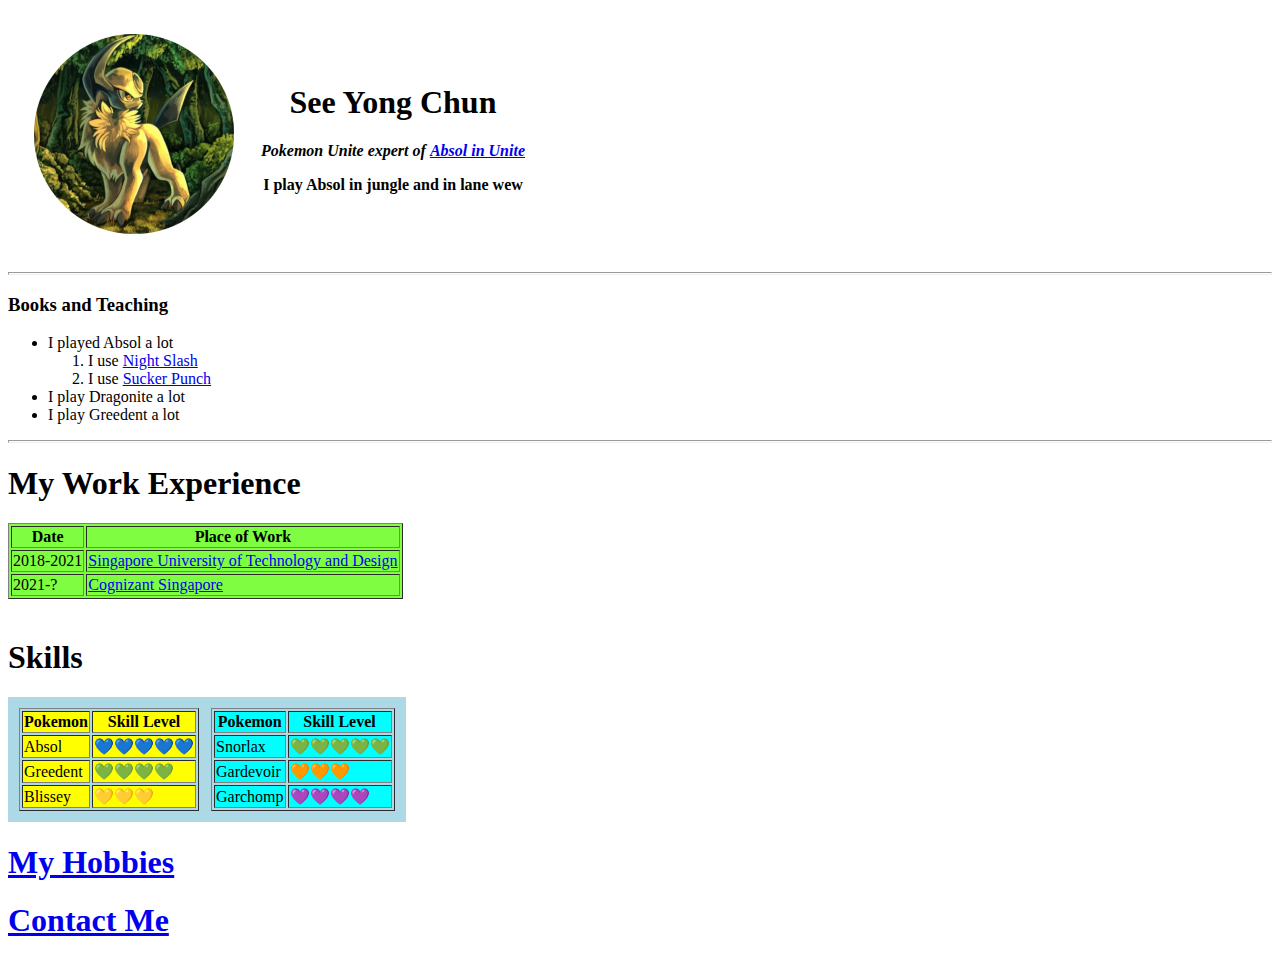
==== index.html @ 93efc691 "Add files via upload" ====
<!DOCTYPE html>
<html lang="en" dir="ltr">

<head>
  <meta charset="utf-8">
  <title>💙Yong Chun's Personal Site💙</title>
</head>

<body>
  <table cellspacing="25">
    <tbody>
      <tr>
        <th><img src="images\Absol-modified-small.png" /></th>
        <th><h1>See Yong Chun</h1>
        <p><em>Pokemon Unite expert of <strong><a href="https://unite-db.com/pokemon/absol">Absol in Unite</a></strong></em></p>
        <p>I play Absol in jungle and in lane wew</p>
        </th>
      </tr>
    </tbody>
  </table>
  <hr size="3">
  <h3>Books and Teaching</h3>
  <ul>
    <li>I played Absol a lot</li>
    <ol>
      <li>I use <a href="https://d275t8dp8rxb42.cloudfront.net/skills/Absol/Night%20Slash%20Screenshot.jpg">Night Slash</a></li>
      <li>I use <a href="https://d275t8dp8rxb42.cloudfront.net/skills/Absol/Sucker%20Punch%20Screenshot.jpg">Sucker Punch</a></li>
    </ol>
    <li>I play Dragonite a lot</li>
    <li>I play Greedent a lot</li>
  </ul>
  <hr size="3">

  <h1>My Work Experience</h1>
  <table border="1", bgcolor="#7FFD4">
    <thead>
      <tr>
        <th>Date</th>
        <th>Place of Work</th>
      </tr>
    </thead>
    <tbody>
      <tr>
        <td>2018-2021</td>
        <td><a href="https://sutd.edu.sg">Singapore University of Technology and Design</a></td>
      </tr>
      <tr>
        <td>2021-?</td>
        <td><a href="cognizant.com/sg/en">Cognizant Singapore</a></td>
      </tr>
    </tbody>
  </table>
  <br />
  <h1>Skills</h1>
  <table bgcolor="#ADD8E6" cellspacing="10">

    <tr>
      <td>
        <table border="1">
          <colgroup span="2">
            <col span="2" style="background-color: #FF0"/>
          </colgroup>
          <thead>
            <th>Pokemon</th>
            <th>Skill Level</th>
          </thead>
          <tbody>

            <tr>
              <td>Absol</td>
              <td>💙💙💙💙💙</td>
            </tr>
            <tr>
              <td>Greedent</td>
              <td>💚💚💚💚</td>
            </tr>
            <tr>
              <td>Blissey</td>
              <td>💛💛💛</td>
            </tr>
          </tbody>
        </table>
      </td>
      <td>
        <table border="1">
          <colgroup span="2">
            <col span="2" style="background-color: #0FF" />
          </colgroup>
          <thead>
            <th>Pokemon</th>
            <th>Skill Level</th>
          </thead>
          <tbody>
            <tr>
              <td>Snorlax</td>
              <td>💚💚💚💚💚</td>
            </tr>
            <tr>
              <td>Gardevoir</td>
              <td>🧡🧡🧡</td>
            </tr>
            <tr>
              <td>Garchomp</td>
              <td>💜💜💜💜</td>
            </tr>
          </tbody>

        </table>
      </td>
    </tr>
  </table>


  <h1><a href="hobbies.html">My Hobbies</a></h1>
  <h1><a href="contact-me.html">Contact Me</a></h1>
</body>

</html>
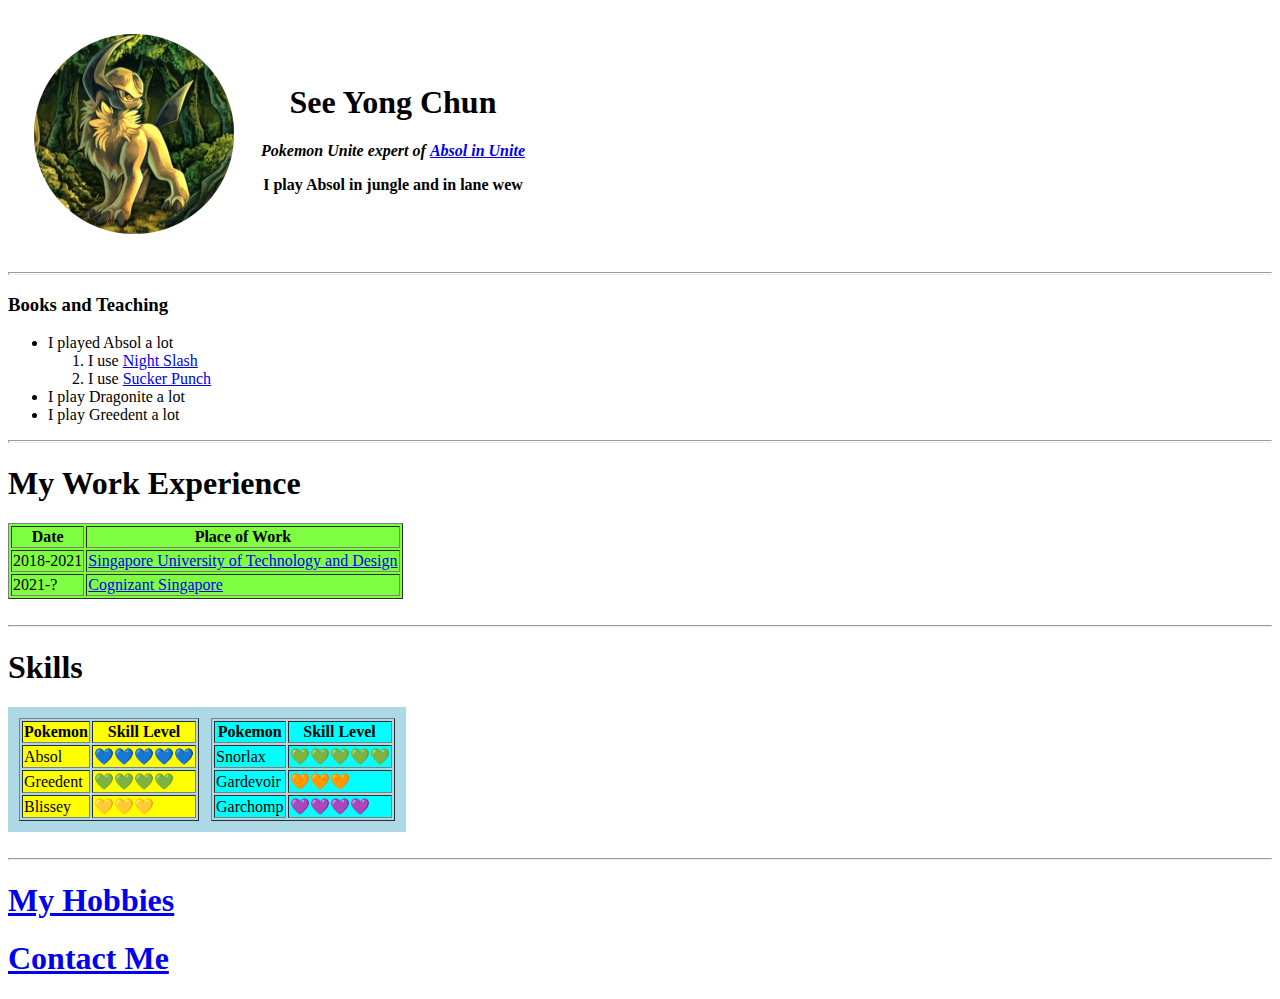
==== commit 4f14737d: "Add files via upload" ====
--- a/index.html
+++ b/index.html
@@ -4,7 +4,11 @@
 <head>
   <meta charset="utf-8">
   <title>💙Yong Chun's Personal Site💙</title>
-</head>
+
+    <!-- We move the following components to the styles.css page, and remove the style tag
+         We then use link to link this file to the CSS page -->
+  <link rel="stylesheet" href="css/styles.css">
+  </head>
 
 <body>
   <table cellspacing="25">
@@ -46,11 +50,12 @@
       </tr>
       <tr>
         <td>2021-?</td>
-        <td><a href="cognizant.com/sg/en">Cognizant Singapore</a></td>
+        <td><a href="https://cognizant.com/sg/en">Cognizant Singapore</a></td>
       </tr>
     </tbody>
   </table>
   <br />
+  <hr />
   <h1>Skills</h1>
   <table bgcolor="#ADD8E6" cellspacing="10">
 
@@ -109,10 +114,12 @@
       </td>
     </tr>
   </table>
-
+  <br />
+  <hr />
 
   <h1><a href="hobbies.html">My Hobbies</a></h1>
   <h1><a href="contact-me.html">Contact Me</a></h1>
+
 </body>
 
 </html>
